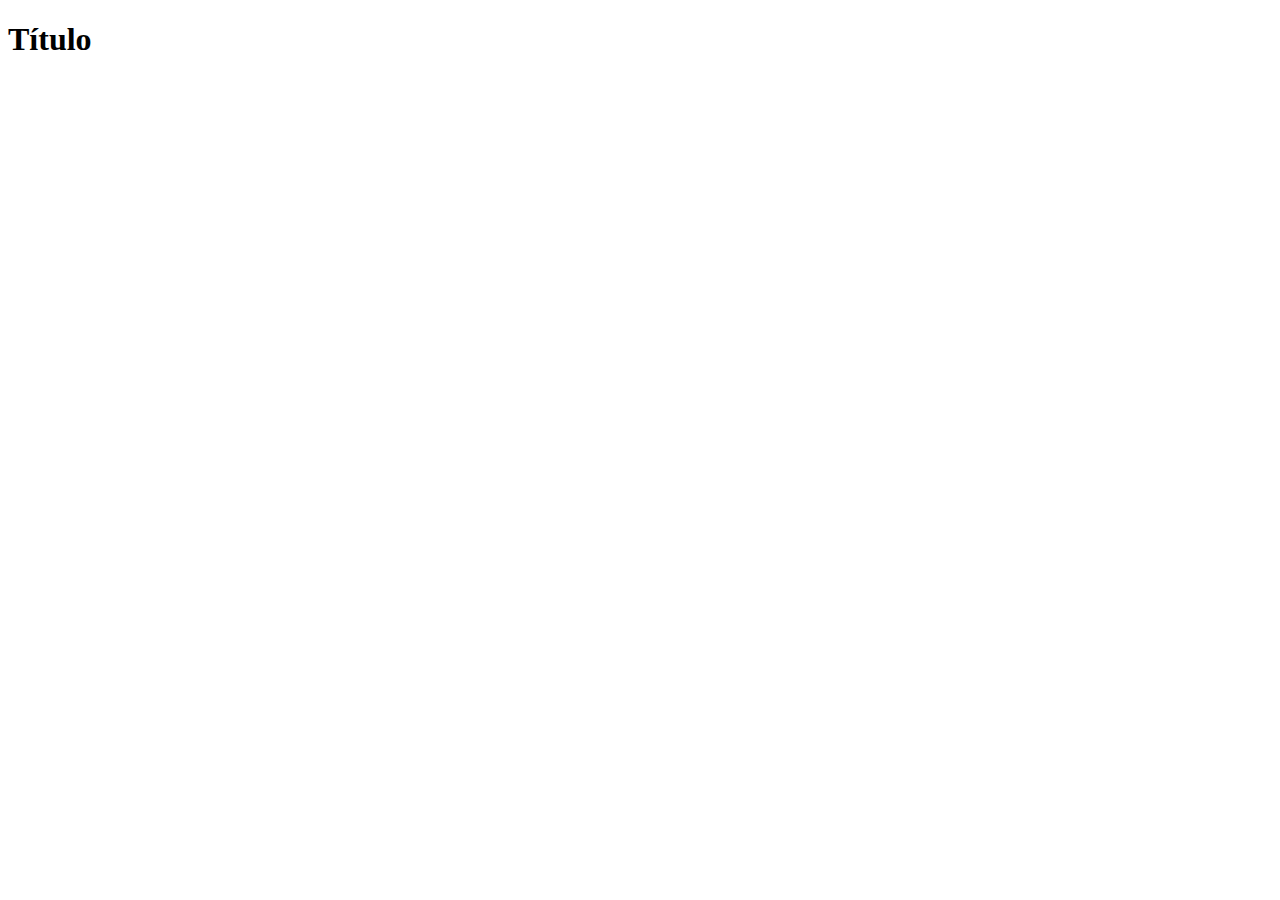
==== html/index.html @ 49db1d84 "Abertura de formulário" ====
<!DOCTYPE html>
<html lang="pt-br">
<head>
    <meta charset="UTF-8">
    <meta http-equiv="X-UA-Compatible" content="IE=edge">
    <meta name="viewport" content="width=device-width, initial-scale=1.0">
    <title>Document</title>
</head>
<body>
    <h1>Título</h1>
</body>
</html>
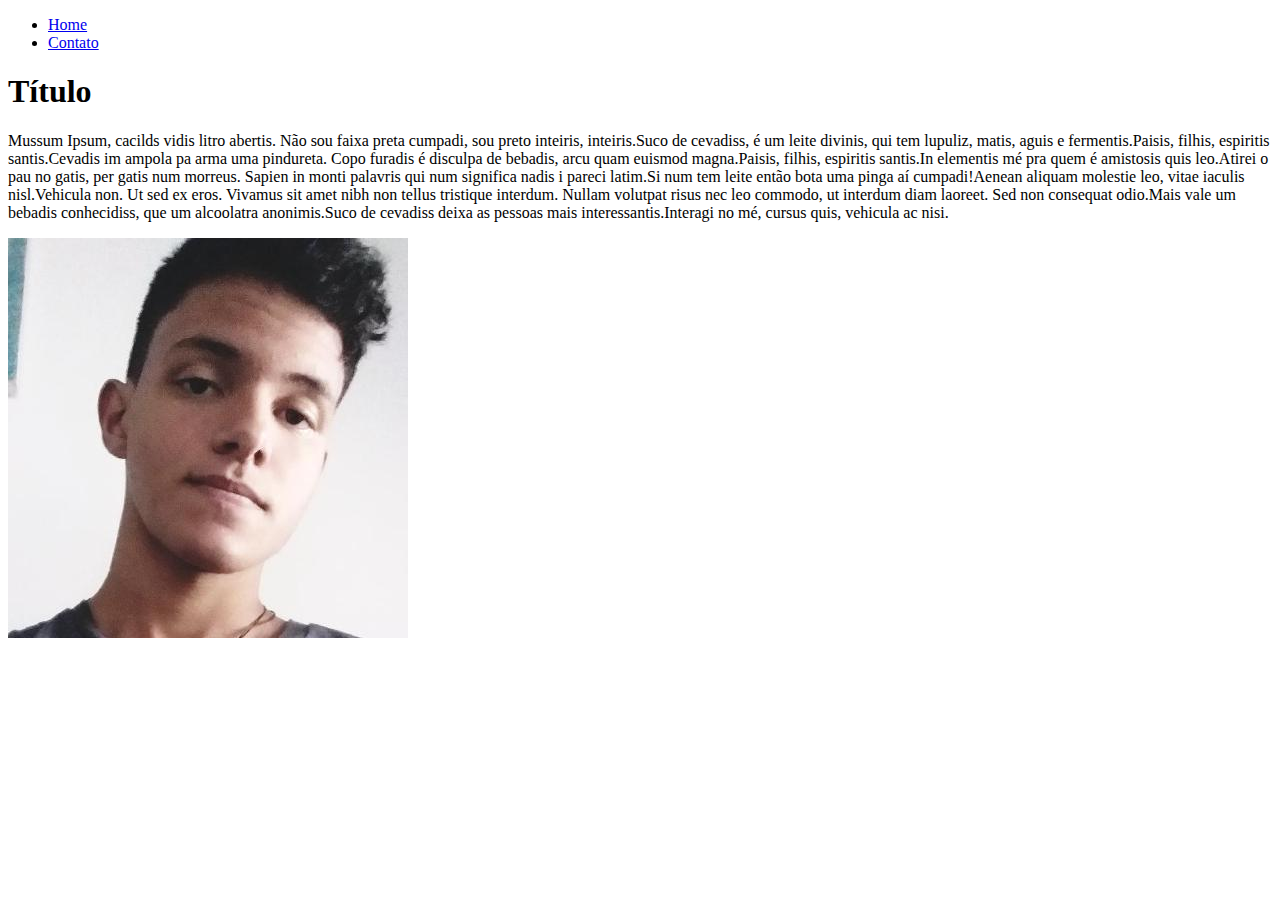
==== commit 984b986b: "Envio aula 01" ====
--- a/html/index.html
+++ b/html/index.html
@@ -4,9 +4,27 @@
     <meta charset="UTF-8">
     <meta http-equiv="X-UA-Compatible" content="IE=edge">
     <meta name="viewport" content="width=device-width, initial-scale=1.0">
-    <title>Document</title>
+    <title>Perfil</title>
 </head>
 <body>
+    <ul>
+        <li>
+            <a href="index.html"> Home </a>
+        </li>
+        <li>
+            <a href="contato.html"> Contato </a>
+        </li>
+    </ul>
     <h1>Título</h1>
+    <p>
+        Mussum Ipsum, cacilds vidis litro abertis. Não sou faixa preta cumpadi, sou preto inteiris, inteiris.Suco de cevadiss, é um leite divinis, qui tem lupuliz, matis, aguis e fermentis.Paisis, filhis, espiritis santis.Cevadis im ampola pa arma uma pindureta.
+
+Copo furadis é disculpa de bebadis, arcu quam euismod magna.Paisis, filhis, espiritis santis.In elementis mé pra quem é amistosis quis leo.Atirei o pau no gatis, per gatis num morreus.
+
+Sapien in monti palavris qui num significa nadis i pareci latim.Si num tem leite então bota uma pinga aí cumpadi!Aenean aliquam molestie leo, vitae iaculis nisl.Vehicula non. Ut sed ex eros. Vivamus sit amet nibh non tellus tristique interdum.
+
+Nullam volutpat risus nec leo commodo, ut interdum diam laoreet. Sed non consequat odio.Mais vale um bebadis conhecidiss, que um alcoolatra anonimis.Suco de cevadiss deixa as pessoas mais interessantis.Interagi no mé, cursus quis, vehicula ac nisi.
+    </p>
+    <img src="assets/img/minhafoto.jpg" alt="Foto de Perfil">
 </body>
 </html>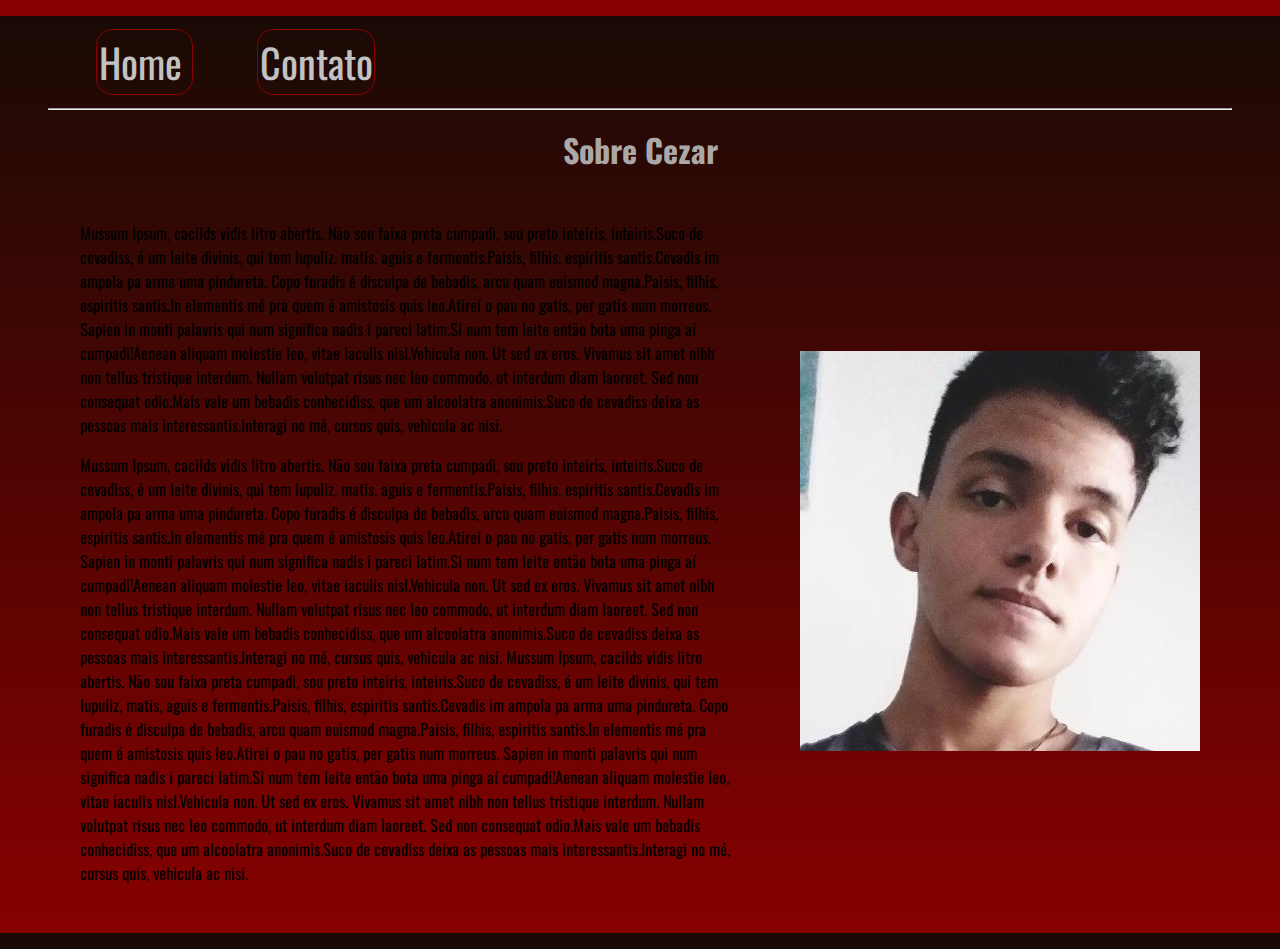
==== commit cb4eccaf: "Introdução ao CSS" ====
--- a/html/index.html
+++ b/html/index.html
@@ -5,26 +5,48 @@
     <meta http-equiv="X-UA-Compatible" content="IE=edge">
     <meta name="viewport" content="width=device-width, initial-scale=1.0">
     <title>Perfil</title>
+    <link rel="stylesheet" href="./assets/css/style.css">
 </head>
 <body>
-    <ul>
+    <nav class="menu"><ul>
         <li>
-            <a href="index.html"> Home </a>
+            <a href="index.html" class="links"> Home </a>
         </li>
         <li>
-            <a href="contato.html"> Contato </a>
+            <a href="contato.html" class="links"> Contato </a>
         </li>
-    </ul>
-    <h1>Título</h1>
-    <p>
-        Mussum Ipsum, cacilds vidis litro abertis. Não sou faixa preta cumpadi, sou preto inteiris, inteiris.Suco de cevadiss, é um leite divinis, qui tem lupuliz, matis, aguis e fermentis.Paisis, filhis, espiritis santis.Cevadis im ampola pa arma uma pindureta.
-
-Copo furadis é disculpa de bebadis, arcu quam euismod magna.Paisis, filhis, espiritis santis.In elementis mé pra quem é amistosis quis leo.Atirei o pau no gatis, per gatis num morreus.
-
-Sapien in monti palavris qui num significa nadis i pareci latim.Si num tem leite então bota uma pinga aí cumpadi!Aenean aliquam molestie leo, vitae iaculis nisl.Vehicula non. Ut sed ex eros. Vivamus sit amet nibh non tellus tristique interdum.
-
-Nullam volutpat risus nec leo commodo, ut interdum diam laoreet. Sed non consequat odio.Mais vale um bebadis conhecidiss, que um alcoolatra anonimis.Suco de cevadiss deixa as pessoas mais interessantis.Interagi no mé, cursus quis, vehicula ac nisi.
-    </p>
-    <img src="assets/img/minhafoto.jpg" alt="Foto de Perfil">
+    </ul></nav>
+    <hr>
+    <h1 class="titulo">Sobre Cezar</h1>
+    <div class="container">
+        <div>
+            <p>
+            Mussum Ipsum, cacilds vidis litro abertis. Não sou faixa preta cumpadi, sou preto inteiris, inteiris.Suco de cevadiss, é um leite divinis, qui tem lupuliz, matis, aguis e fermentis.Paisis, filhis, espiritis santis.Cevadis im ampola pa arma uma pindureta.
+    
+    Copo furadis é disculpa de bebadis, arcu quam euismod magna.Paisis, filhis, espiritis santis.In elementis mé pra quem é amistosis quis leo.Atirei o pau no gatis, per gatis num morreus.
+    
+    Sapien in monti palavris qui num significa nadis i pareci latim.Si num tem leite então bota uma pinga aí cumpadi!Aenean aliquam molestie leo, vitae iaculis nisl.Vehicula non. Ut sed ex eros. Vivamus sit amet nibh non tellus tristique interdum.
+    
+    Nullam volutpat risus nec leo commodo, ut interdum diam laoreet. Sed non consequat odio.Mais vale um bebadis conhecidiss, que um alcoolatra anonimis.Suco de cevadiss deixa as pessoas mais interessantis.Interagi no mé, cursus quis, vehicula ac nisi.
+            </p>
+            <p>Mussum Ipsum, cacilds vidis litro abertis. Não sou faixa preta cumpadi, sou preto inteiris, inteiris.Suco de cevadiss, é um leite divinis, qui tem lupuliz, matis, aguis e fermentis.Paisis, filhis, espiritis santis.Cevadis im ampola pa arma uma pindureta.
+    
+                Copo furadis é disculpa de bebadis, arcu quam euismod magna.Paisis, filhis, espiritis santis.In elementis mé pra quem é amistosis quis leo.Atirei o pau no gatis, per gatis num morreus.
+                
+                Sapien in monti palavris qui num significa nadis i pareci latim.Si num tem leite então bota uma pinga aí cumpadi!Aenean aliquam molestie leo, vitae iaculis nisl.Vehicula non. Ut sed ex eros. Vivamus sit amet nibh non tellus tristique interdum.
+                
+                Nullam volutpat risus nec leo commodo, ut interdum diam laoreet. Sed non consequat odio.Mais vale um bebadis conhecidiss, que um alcoolatra anonimis.Suco de cevadiss deixa as pessoas mais interessantis.Interagi no mé, cursus quis, vehicula ac nisi. Mussum Ipsum, cacilds vidis litro abertis. Não sou faixa preta cumpadi, sou preto inteiris, inteiris.Suco de cevadiss, é um leite divinis, qui tem lupuliz, matis, aguis e fermentis.Paisis, filhis, espiritis santis.Cevadis im ampola pa arma uma pindureta.
+    
+                Copo furadis é disculpa de bebadis, arcu quam euismod magna.Paisis, filhis, espiritis santis.In elementis mé pra quem é amistosis quis leo.Atirei o pau no gatis, per gatis num morreus.
+                
+                Sapien in monti palavris qui num significa nadis i pareci latim.Si num tem leite então bota uma pinga aí cumpadi!Aenean aliquam molestie leo, vitae iaculis nisl.Vehicula non. Ut sed ex eros. Vivamus sit amet nibh non tellus tristique interdum.
+                
+                Nullam volutpat risus nec leo commodo, ut interdum diam laoreet. Sed non consequat odio.Mais vale um bebadis conhecidiss, que um alcoolatra anonimis.Suco de cevadiss deixa as pessoas mais interessantis.Interagi no mé, cursus quis, vehicula ac nisi.
+            </p>
+        </div>
+        <div>
+            <img src="assets/img/minhafoto.jpg" alt="Foto de Perfil">
+        </div>
+    </div>
 </body>
 </html>--- a/html/assets/css/style.css
+++ b/html/assets/css/style.css
@@ -0,0 +1,179 @@
+@import url('https://fonts.googleapis.com/css2?family=Oswald:wght@200;400&display=swap');
+
+* {
+    margin: 1rem;
+    padding: 0;
+    font-family: 'Oswald', sans-serif;
+}
+
+*::-webkit-scrollbar {
+    width: 10px;
+}
+
+*::-webkit-scrollbar-track {
+    width: 12px;
+    box-shadow: inset 0 0 0.3rem rgb(0, 0, 0);
+    background-color: rgb(43, 0, 0);
+}
+
+*::-webkit-scrollbar-thumb {
+    background-color: rgb(83, 0, 0);
+    box-shadow: 0 0 0.3rem rgb(0, 0, 0);
+}
+
+body{ 
+    background: linear-gradient(to top, #870000, #190a05); /* W3C, IE 10+/ Edge, Firefox 16+, Chrome 26+, Opera 12+, Safari 7+ */
+
+}
+.container {
+    display: flex;
+    flex-flow: row;
+    justify-content: center;
+    align-items: center;
+}
+
+.titulo {
+    color: rgb(172, 168, 168);;
+    display: flex;
+    justify-content: center;
+}
+.menu li {
+    display:inline;
+    flex-flow:row;
+    justify-content: space-around;
+    color: darkred;
+}
+
+.links {
+    width: 90%;
+    padding: 0.1rem;
+    font-size: 1.150rem;
+    border-radius: 1rem;
+    border: 1px solid darkred;
+    background: transparent;
+    transition: .3s;
+    display: inline;
+    font-size: 2.5rem;
+    flex-direction: row;
+    text-decoration: none;
+    color: rgb(194, 194, 194);
+    justify-content: space-between;
+
+}
+
+.links:hover {
+    padding: 00.5rem;
+    color: white;
+    background: linear-gradient(to top, #4b0000, #2c0000);
+}
+
+.contato {
+    color: rgb(194, 194, 194);
+}
+
+.email {
+    width: 15%;
+    padding: 0.5rem;
+    font-size: 1.150rem;
+    border-radius: 1rem;
+    border: 1px solid darkred;
+    background: transparent;
+    transition: .3s;
+    color: rgb(194, 194, 194);
+    text-decoration: none;
+    display:initial
+}
+
+.email:hover{
+    padding: 0.8rem;
+    color: white;
+    background: linear-gradient(to top, #4b0000, #2c0000);
+}
+
+.git {
+    margin-top: 1rem;
+    width: 100%;
+    padding: 0.5rem;
+    font-size: 1.050rem;
+    border-radius: 1rem;
+    border: 1px solid darkred;
+    background: transparent;
+    transition: .3s;
+    color: rgb(194, 194, 194);
+    text-decoration: none;
+    display:inline;
+}
+
+.v {
+    display:inline;
+}
+
+.git:hover {
+    padding: 0.8rem;
+    color: white;
+    background: linear-gradient(to top, #4b0000, #2c0000);
+}
+
+form {
+    display: flex;
+    flex-flow: column;
+    align-items: flex-start;
+    text-align: center;
+    width: 50vw;
+    color: rgb(172, 168, 168);
+}
+
+.campo {
+    display: flex;
+    flex-direction: column;
+    margin: 0 0 1rem 0;
+    width: 80%;
+    align-items: flex-start;
+    background-color: transparent;
+}
+
+.campo label {
+    font-size: 1.275rem;
+    font-weight:bolder;
+    margin-bottom: 5px;
+    background: transparent;
+    align-items: center;
+    color: rgb(172, 168, 168);
+}
+
+.campo input, .campo textarea {
+    padding: 0.5rem;
+    font-size: 1rem;
+    border: 1px solid darkred;
+    align-items: center;
+    background-color: transparent;
+    color: white;
+    font-weight: 200;
+}
+
+button {
+    width: 40%;
+    padding: 0.3rem;
+    font-size: 1.250rem;
+    border-radius: 1rem;
+    border: 1px solid #6d0000;
+    background: transparent;
+    transition: .3s;
+    color: rgb(172, 168, 168);
+}
+
+button:hover{
+    background: linear-gradient(to top, #4b0000, #2c0000);
+    color: white;
+    padding: 0.8rem;
+}
+
+.container2 {
+    color: rgb(172, 168, 168);
+    border-style:solid;
+    border: darkred;
+    display: flex;
+    flex-flow: row;
+    justify-content: flex-start;
+    align-items: flex-start;
+}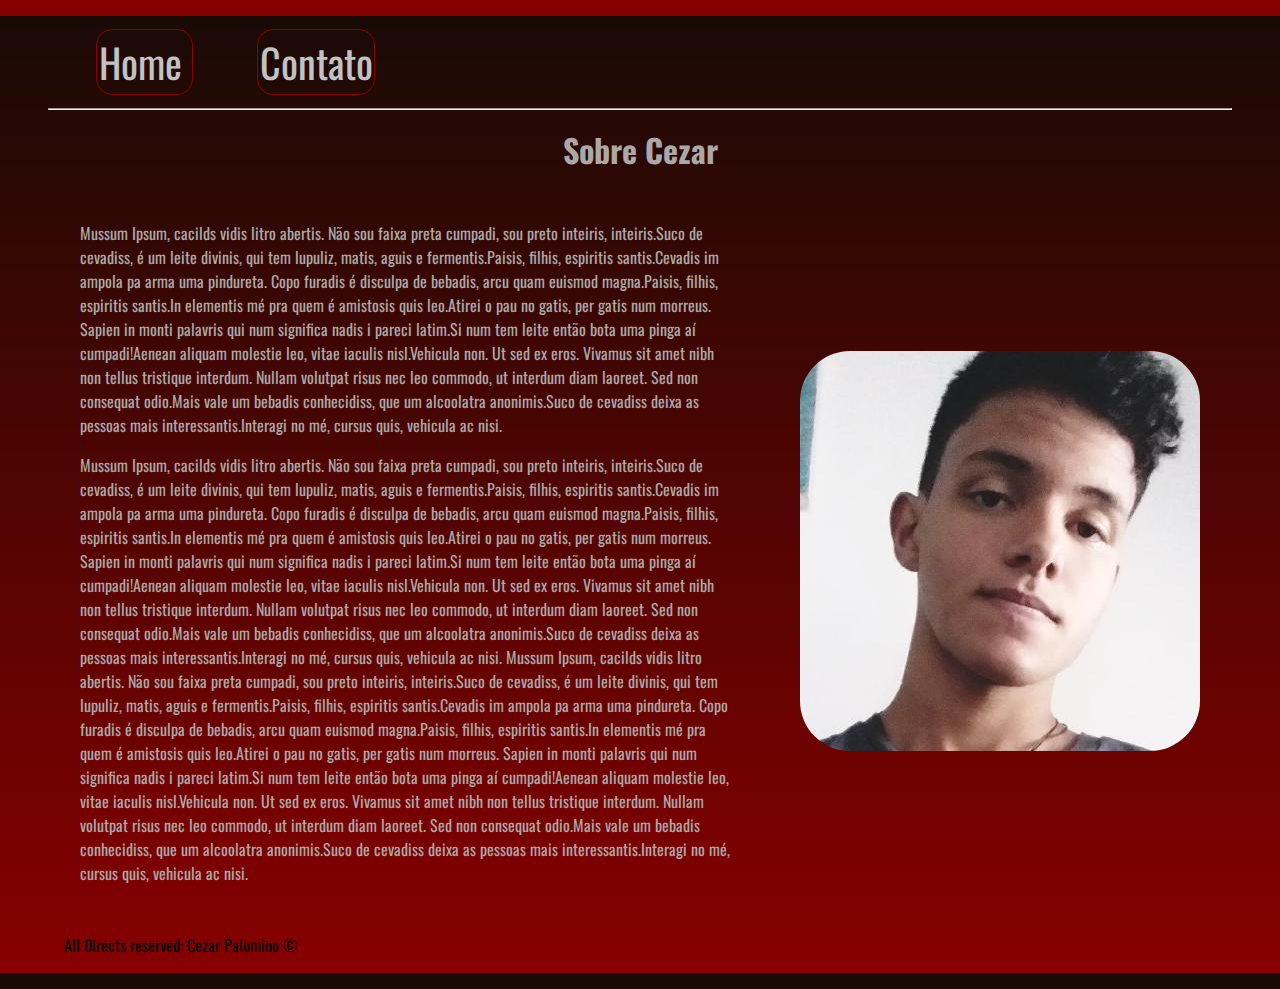
==== commit 8fff5a35: "a" ====
--- a/html/index.html
+++ b/html/index.html
@@ -19,7 +19,7 @@
     <hr>
     <h1 class="titulo">Sobre Cezar</h1>
     <div class="container">
-        <div>
+        <div id=texoTodo>
             <p>
             Mussum Ipsum, cacilds vidis litro abertis. Não sou faixa preta cumpadi, sou preto inteiris, inteiris.Suco de cevadiss, é um leite divinis, qui tem lupuliz, matis, aguis e fermentis.Paisis, filhis, espiritis santis.Cevadis im ampola pa arma uma pindureta.
     
@@ -45,8 +45,13 @@
             </p>
         </div>
         <div>
-            <img src="assets/img/minhafoto.jpg" alt="Foto de Perfil">
+            <img class="br-50 wh-300" src="assets/img/minhafoto.jpg" alt="Foto de Perfil">
         </div>
     </div>
+    <footer>
+        <p class="rodape" >
+            All Directs reserved: Cezar Palomino &copy
+        </p>
+    </footer>
 </body>
 </html>--- a/html/assets/css/style.css
+++ b/html/assets/css/style.css
@@ -176,4 +176,18 @@
     flex-flow: row;
     justify-content: flex-start;
     align-items: flex-start;
+}
+
+.br-50 {
+    border-radius: 50px;
+}
+
+.rodape {
+    display: flex;
+    flex-direction: row;
+    align-items: center;
+}
+
+#textoTodo, .container {
+    color: rgb(172, 168, 168);
 }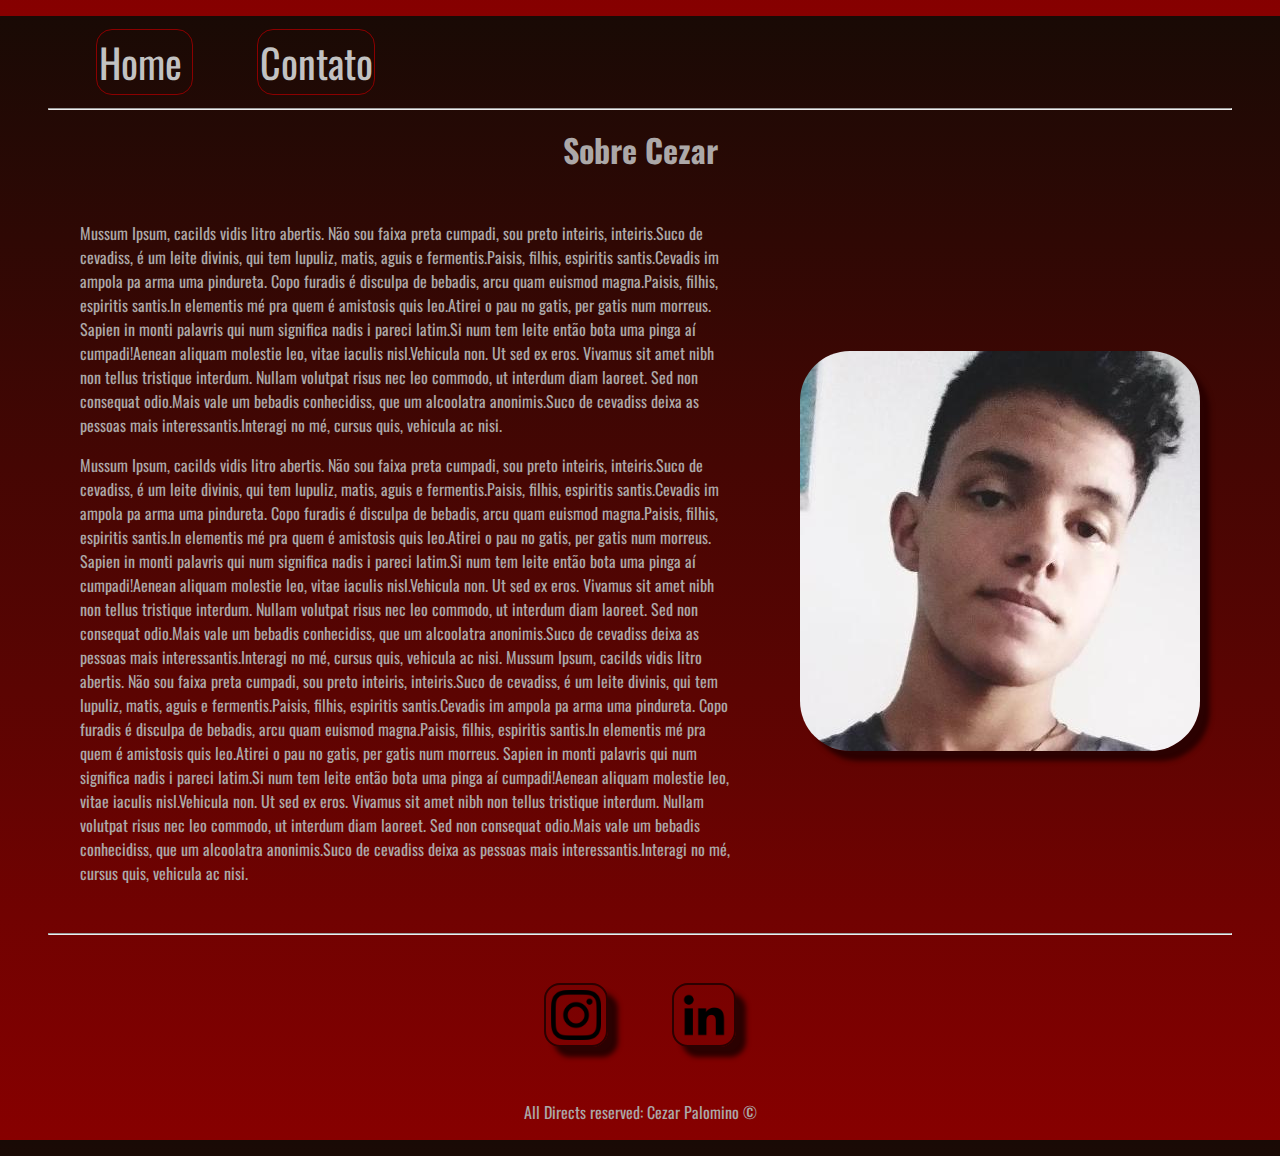
==== commit 83666fec: "envio exercicio js" ====
--- a/html/index.html
+++ b/html/index.html
@@ -48,7 +48,16 @@
             <img class="br-50 wh-300" src="assets/img/minhafoto.jpg" alt="Foto de Perfil">
         </div>
     </div>
+    <hr>
     <footer>
+        <div class="rodape">
+            <a href="https://www.instagram.com/crcastt/" target="blank">
+                <img class="tm-social" src="./assets/img/instagram.png" alt="instagram">
+            </a>
+            <a href="https://www.linkedin.com/in/cezar-palomino/" target="blank">
+                <img class="tm-social" src="./assets/img/linkedin.png" alt="linkedin">
+            </a>
+        </div>
         <p class="rodape" >
             All Directs reserved: Cezar Palomino &copy
         </p>
--- a/html/assets/css/style.css
+++ b/html/assets/css/style.css
@@ -115,18 +115,18 @@
 }
 
 form {
-    display: flex;
+    display:flexbox;
     flex-flow: column;
     align-items: flex-start;
-    text-align: center;
-    width: 50vw;
+    text-align:start;
+    width: 30vw;
     color: rgb(172, 168, 168);
 }
 
 .campo {
     display: flex;
     flex-direction: column;
-    margin: 0 0 1rem 0;
+    margin: 0 0 .3rem 0;
     width: 80%;
     align-items: flex-start;
     background-color: transparent;
@@ -135,14 +135,17 @@
 .campo label {
     font-size: 1.275rem;
     font-weight:bolder;
-    margin-bottom: 5px;
+    margin-bottom: 3px;
     background: transparent;
     align-items: center;
     color: rgb(172, 168, 168);
 }
 
 .campo input, .campo textarea {
-    padding: 0.5rem;
+    padding: 0.2rem;
+    border: 1px;
+    border-radius: 10px;
+    border-color: #4d0202;
     font-size: 1rem;
     border: 1px solid darkred;
     align-items: center;
@@ -156,7 +159,7 @@
     padding: 0.3rem;
     font-size: 1.250rem;
     border-radius: 1rem;
-    border: 1px solid #6d0000;
+    border: 3px solid #4d0202;
     background: transparent;
     transition: .3s;
     color: rgb(172, 168, 168);
@@ -170,24 +173,58 @@
 
 .container2 {
     color: rgb(172, 168, 168);
+    margin: 20px;
     border-style:solid;
     border: darkred;
     display: flex;
-    flex-flow: row;
-    justify-content: flex-start;
-    align-items: flex-start;
+    flex-flow:row;
+    justify-content:space-around;
+    align-items:flex-start;
+}
+
+.mapa {
+    width: 250;
+    height: 150;
+    transition: .5s;
+}
+.mapa:hover {
+    width: 300px;
+    height: 250px;
 }
 
 .br-50 {
     border-radius: 50px;
+    box-shadow: 10px 10px 5px rgb(43, 1, 1);
+}
+
+#textoTodo, .container {
+    color: rgb(172, 168, 168);
 }
 
 .rodape {
+    color: rgb(172, 168, 168);
     display: flex;
     flex-direction: row;
-    align-items: center;
-}
-
-#textoTodo, .container {
-    color: rgb(172, 168, 168);
+    justify-content: center;
+}
+
+.tm-social {
+    width: 50px;
+    height: 50px;
+    border-radius: 15px;
+    background: transparent;
+    box-shadow: 10px 10px 5px rgb(43, 1, 1);
+    border-style: solid;
+    border: darkred;
+    padding: 0.3rem;
+    font-size: 1.250rem;
+    border-radius: 1rem;
+    border: 2px solid rgb(43, 1, 1);
+    background: transparent;
+    transition: .3s;
+}
+
+.tm-social:hover {
+    padding: 0.8rem;
+    box-shadow: 13px 13px 8px rgba(48, 0, 0, 0.829);
 }